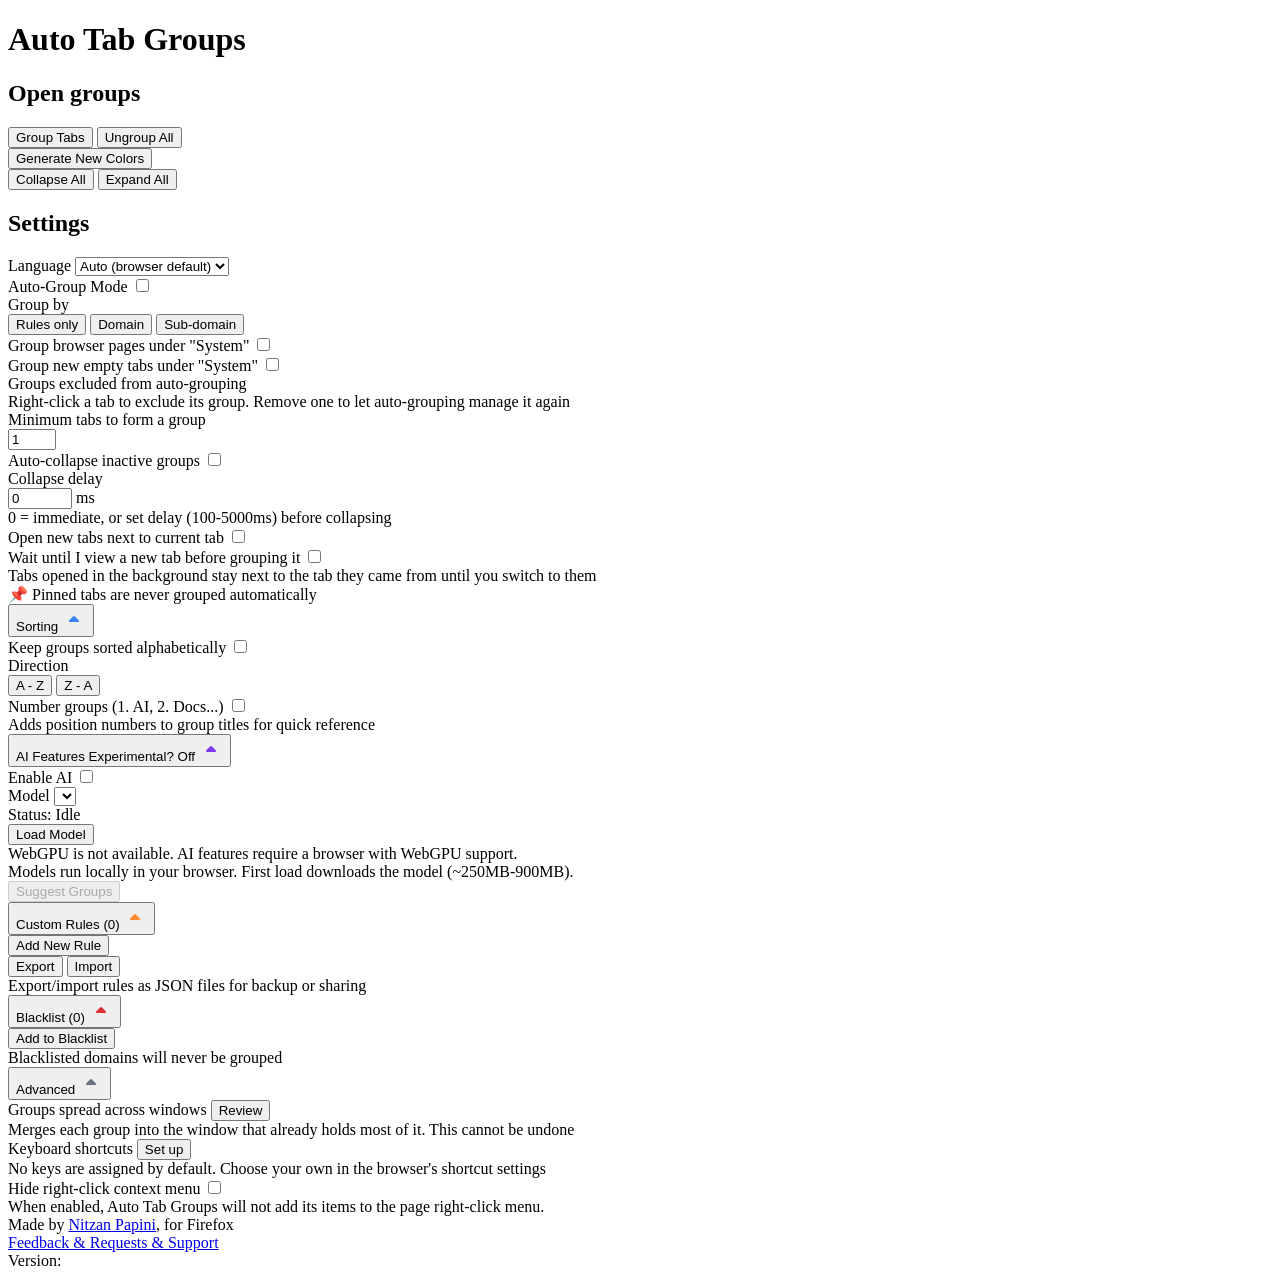
==== entrypoints/sidebar/index.html @ a52ed67e "Preview open tab groups on hover in the sidebar" ====
<!doctype html>
<html lang="en">
  <head>
    <meta charset="UTF-8" />
    <meta name="viewport" content="width=device-width, initial-scale=1.0" />
    <title>Auto Tab Groups</title>
    <meta name="manifest.type" content="side_panel" />
    <link rel="stylesheet" href="/fonts/inter.css" />
  </head>
  <body class="sidebar-container">
    <div class="popup-container">
      <h1 data-i18n="popupTitle">Auto Tab Groups</h1>
      <main>
        <section class="group-navigator">
          <h2 data-i18n="sidebarOpenGroups">Open groups</h2>
          <p class="group-navigator-empty" data-i18n="sidebarNoOpenGroups" hidden>No open groups in this window.</p>
          <p class="group-navigator-error" data-i18n="sidebarGroupLoadError" hidden>Could not load tab groups.</p>
          <div class="group-navigator-list"></div>
        </section>
        <div class="button-group-row">
          <button id="group" class="button primaryButton" data-i18n="popupGroupTabs">Group Tabs</button>
          <button id="ungroup" class="button primaryButton" data-i18n="popupUngroupAll">Ungroup All</button>
        </div>
        <button
          id="generateNewColors"
          class="button gradientButton"
          data-i18n="popupGenerateNewColors"
          data-i18n-title="popupGenerateNewColorsTitle"
          title="Randomize group colors. Colors are saved and restored automatically for each domain/rule."
        >
          Generate New Colors
        </button>
        <div class="button-group-row">
          <button id="collapseAllButton" class="button secondaryButton collapse-all-button" data-i18n="popupCollapseAll">
            Collapse All
          </button>
          <button id="expandAllButton" class="button secondaryButton expand-all-button" data-i18n="popupExpandAll">
            Expand All
          </button>
        </div>
        <div class="separator"></div>
        <div class="settings-container">
          <h2 data-i18n="settingsHeading">Settings</h2>
          <div class="toggle-container language-row">
            <span data-i18n="settingLanguage">Language</span>
            <select
              id="languageSelect"
              class="language-select"
              aria-label="Language"
              data-i18n-aria-label="settingLanguage"
            >
              <option value="auto" data-i18n="settingLanguageAuto">Auto (browser default)</option>
              <option value="en">English</option>
              <option value="de">Deutsch</option>
              <option value="ar">العربية</option>
              <option value="es">Español</option>
              <option value="he">עברית</option>
              <option value="hi">हिन्दी</option>
              <option value="ru">Русский</option>
              <option value="zh">中文</option>
            </select>
          </div>
          <div class="toggle-container">
            <span data-i18n="settingAutoGroupMode">Auto-Group Mode</span>
            <label class="switch">
              <input type="checkbox" id="autoGroupToggle" />
              <span class="slider round"></span>
            </label>
          </div>
          <div class="toggle-container">
            <span data-i18n="settingGroupBy">Group by</span>
            <div class="group-by-toggle-bar">
              <button class="toggle-option" data-value="rules-only" data-i18n="settingGroupByRulesOnly">Rules only</button>
              <button class="toggle-option active" data-value="domain" data-i18n="settingGroupByDomain">Domain</button>
              <button class="toggle-option" data-value="subdomain" data-i18n="settingGroupBySubdomain">Sub-domain</button>
            </div>
          </div>
          <div class="toggle-container">
            <span data-i18n="settingSystemGroupEnabled">Group browser pages under "System"</span>
            <label class="switch">
              <input type="checkbox" id="systemGroupToggle" />
              <span class="slider round"></span>
            </label>
          </div>
          <div class="toggle-container">
            <span data-i18n="settingGroupNewEmptyTabs">Group new empty tabs under "System"</span>
            <label class="switch">
              <input type="checkbox" id="groupNewTabsToggle" />
              <span class="slider round"></span>
            </label>
          </div>
          <div class="toggle-container protected-groups-container hidden" id="protectedGroupsContainer">
            <span data-i18n="settingProtectedGroups">Groups excluded from auto-grouping</span>
          </div>
          <div class="protected-groups-list hidden" id="protectedGroupsList"></div>
          <div class="help-text protected-groups-help hidden" id="protectedGroupsHelp" data-i18n="settingProtectedGroupsHelp">
            Right-click a tab to exclude its group. Remove one to let auto-grouping manage it again
          </div>
          <div class="toggle-container">
            <span data-i18n="settingMinimumTabsForGroup">Minimum tabs to form a group</span>
            <div class="number-input-container">
              <input
                type="number"
                id="minimumTabsInput"
                min="1"
                max="10"
                value="1"
                class="number-input"
              />
            </div>
          </div>
          <div class="toggle-container">
            <span data-i18n="settingAutoCollapseInactive">Auto-collapse inactive groups</span>
            <label class="switch">
              <input type="checkbox" id="autoCollapseToggle" />
              <span class="slider round"></span>
            </label>
          </div>
          <div class="toggle-container collapse-delay-container" id="collapseDelayContainer">
            <span data-i18n="settingCollapseDelay">Collapse delay</span>
            <div class="delay-input-group">
              <input
                type="number"
                id="collapseDelayInput"
                min="0"
                max="5000"
                step="100"
                value="0"
                class="number-input delay-input"
              />
              <span class="delay-unit">ms</span>
            </div>
          </div>
          <div class="help-text collapse-help" id="collapseHelp" data-i18n="settingCollapseDelayHelp">
            0 = immediate, or set delay (100-5000ms) before collapsing
          </div>
          <div class="toggle-container">
            <span data-i18n="settingOpenNewTabsNextToCurrent">Open new tabs next to current tab</span>
            <label class="switch">
              <input type="checkbox" id="openTabNextToCurrentToggle" />
              <span class="slider round"></span>
            </label>
          </div>
          <div class="toggle-container">
            <span data-i18n="settingDeferGrouping">Wait until I view a new tab before grouping it</span>
            <label class="switch">
              <input type="checkbox" id="deferGroupingToggle" />
              <span class="slider round"></span>
            </label>
          </div>
          <div class="help-text" data-i18n="settingDeferGroupingHelp">Tabs opened in the background stay next to the tab they came from until you switch to them</div>
          <div class="settings-info">
            <span class="info-icon">&#128204;</span>
            <span data-i18n="settingPinnedTabsNote">Pinned tabs are never grouped automatically</span>
          </div>
        </div>

        <!-- Sorting Section -->
        <div class="sorting-section">
          <button class="sorting-toggle">
            <span class="noselect" data-i18n="sortingSectionTitle">Sorting</span>
            <span class="up-arrow">
              <svg xmlns="http://www.w3.org/2000/svg" viewBox="0 0 24 24" width="24" height="24">
                <path
                  d="m16.707 13.293-4-4a1 1 0 0 0-1.414 0l-4 4A1 1 0 0 0 8 15h8a1 1 0 0 0 .707-1.707z"
                  style="fill: #3b82f6"
                  data-name="Up"
                />
              </svg>
            </span>
          </button>
          <div class="sorting-content">
            <div class="toggle-container">
              <span data-i18n="settingSortGroupsAlphabetically">Keep groups sorted alphabetically</span>
              <label class="switch">
                <input type="checkbox" id="sortGroupsToggle" />
                <span class="slider round"></span>
              </label>
            </div>
            <div class="toggle-container sort-direction-container" id="sortDirectionContainer">
              <span data-i18n="settingSortDirection">Direction</span>
              <div class="group-by-toggle-bar sort-direction-toggle-bar">
                <button class="toggle-option sort-direction-option active" data-value="asc" data-i18n="settingSortDirectionAsc">A - Z</button>
                <button class="toggle-option sort-direction-option" data-value="desc" data-i18n="settingSortDirectionDesc">Z - A</button>
              </div>
            </div>
            <div class="toggle-container sorting-index-container" id="sortingIndexContainer">
              <span data-i18n="settingNumberGroups">Number groups (1. AI, 2. Docs...)</span>
              <label class="switch">
                <input type="checkbox" id="indexGroupTitlesToggle" />
                <span class="slider round"></span>
              </label>
            </div>
            <div class="help-text sorting-help" id="sortingHelp" data-i18n="settingNumberGroupsHelp">
              Adds position numbers to group titles for quick reference
            </div>
          </div>
        </div>

        <!-- AI Features Section -->
        <div class="ai-section">
          <button class="ai-toggle">
            <span class="noselect"><span data-i18n="aiSectionTitle">AI Features</span> <span class="ai-experimental" data-i18n="aiExperimentalBadge">Experimental</span><span class="ai-help-icon" data-tooltip="AI-powered tab grouping suggestions. This feature is experimental. All processing runs locally in your browser — no data is sent to external servers." data-i18n-tooltip="aiHelpTooltip">?</span></span>
            <span class="ai-badge" id="aiBadge" data-i18n="aiBadgeOff">Off</span>
            <span class="up-arrow">
              <svg xmlns="http://www.w3.org/2000/svg" viewBox="0 0 24 24" width="24" height="24">
                <path
                  d="m16.707 13.293-4-4a1 1 0 0 0-1.414 0l-4 4A1 1 0 0 0 8 15h8a1 1 0 0 0 .707-1.707z"
                  style="fill: #7c3aed"
                  data-name="Up"
                />
              </svg>
            </span>
          </button>
          <div class="ai-content">
            <div class="toggle-container">
              <span data-i18n="aiEnable">Enable AI</span>
              <label class="switch">
                <input type="checkbox" id="aiEnabledToggle" />
                <span class="slider round"></span>
              </label>
            </div>
            <div class="ai-settings" id="aiSettings">
              <div class="toggle-container">
                <span data-i18n="aiModelLabel">Model</span>
                <select id="aiModelSelect" class="ai-select"></select>
              </div>
              <div class="ai-status-row">
                <span class="ai-status-label" data-i18n="aiStatusLabel">Status:</span>
                <span class="ai-status-badge" id="aiStatusBadge" data-i18n="aiStatusIdle">Idle</span>
              </div>
              <div class="ai-progress-bar" id="aiProgressBar">
                <div class="ai-progress-fill" id="aiProgressFill"></div>
              </div>
              <button id="aiLoadButton" class="button ai-load-button" data-i18n="aiLoadModel">Load Model</button>
              <div class="ai-webgpu-warning" id="aiWebGpuWarning" data-i18n="aiWebGpuUnavailable">
                WebGPU is not available. AI features require a browser with WebGPU support.
              </div>
              <div class="help-text ai-help-text" data-i18n="aiDownloadNote">
                Models run locally in your browser. First load downloads the model (~250MB-900MB).
              </div>
              <div class="ai-suggest-section" id="aiSuggestSection">
                <button id="aiSuggestButton" class="button ai-suggest-button" disabled data-i18n="aiSuggestGroups">
                  Suggest Groups
                </button>
                <div class="ai-suggest-status" id="aiSuggestStatus"></div>
                <div class="ai-suggestions-container" id="aiSuggestionsContainer"></div>
              </div>
            </div>
          </div>
        </div>

        <!-- Custom Rules Section -->
        <div class="rules-section">
          <button class="rules-toggle">
            <span class="noselect" data-i18n="rulesSectionTitle">Custom Rules</span>
            <span class="rules-count" id="rulesCount">(0)</span>
            <span class="up-arrow">
              <svg xmlns="http://www.w3.org/2000/svg" viewBox="0 0 24 24" width="24" height="24">
                <path
                  d="m16.707 13.293-4-4a1 1 0 0 0-1.414 0l-4 4A1 1 0 0 0 8 15h8a1 1 0 0 0 .707-1.707z"
                  style="fill: #ff8e31"
                  data-name="Up"
                />
              </svg>
            </span>
          </button>
          <div class="rules-content">
            <div class="rules-list" id="rulesList">
              <!-- Rules will be dynamically added here -->
            </div>
            <div class="rules-actions">
              <button id="addRuleButton" class="button rules-button" data-i18n="rulesAddNewRule">Add New Rule</button>
              <div class="rules-import-export">
                <button
                  id="exportRulesButton"
                  class="button rules-button secondary"
                  data-i18n="rulesExport"
                  data-i18n-title="rulesExportTitle"
                  title="Export all rules to JSON file"
                >
                  Export
                </button>
                <button
                  id="importRulesButton"
                  class="button rules-button secondary"
                  data-i18n="rulesImport"
                  data-i18n-title="rulesImportTitle"
                  title="Import rules from JSON file"
                >
                  Import
                </button>
              </div>
              <div class="help-text export-import-help" data-i18n="rulesExportImportHelp">
                Export/import rules as JSON files for backup or sharing
              </div>
            </div>
          </div>
        </div>

        <!-- Blacklist Section -->
        <div class="blacklist-section">
          <button class="blacklist-toggle">
            <span class="noselect" data-i18n="blacklistSectionTitle">Blacklist</span>
            <span class="blacklist-count" id="blacklistCount">(0)</span>
            <span class="up-arrow">
              <svg xmlns="http://www.w3.org/2000/svg" viewBox="0 0 24 24" width="24" height="24">
                <path
                  d="m16.707 13.293-4-4a1 1 0 0 0-1.414 0l-4 4A1 1 0 0 0 8 15h8a1 1 0 0 0 .707-1.707z"
                  style="fill: #e03131"
                  data-name="Up"
                />
              </svg>
            </span>
          </button>
          <div class="blacklist-content">
            <div class="blacklist-list" id="blacklistList">
              <!-- Blacklist rules will be dynamically added here -->
            </div>
            <div class="blacklist-actions">
              <button id="addBlacklistButton" class="button blacklist-button" data-i18n="blacklistAddButton">Add to Blacklist</button>
            </div>
            <div class="help-text blacklist-help" data-i18n="blacklistHelp">
              Blacklisted domains will never be grouped
            </div>
          </div>
        </div>

        <!-- Advanced Section -->
        <div class="advanced-section">
          <button class="advanced-toggle">
            <span class="noselect" data-i18n="advancedSectionTitle">Advanced</span>
            <span class="up-arrow">
              <svg xmlns="http://www.w3.org/2000/svg" viewBox="0 0 24 24" width="24" height="24">
                <path
                  d="m16.707 13.293-4-4a1 1 0 0 0-1.414 0l-4 4A1 1 0 0 0 8 15h8a1 1 0 0 0 .707-1.707z"
                  style="fill: #6b7280"
                  data-name="Up"
                />
              </svg>
            </span>
          </button>
          <div class="advanced-content">
            <div class="toggle-container consolidate-row hidden" id="consolidateRow">
              <span id="consolidateLabel">Groups spread across windows</span>
              <button type="button" class="shortcuts-button" id="consolidateButton" data-i18n="settingConsolidateAction">Review</button>
            </div>
            <div class="consolidate-preview hidden" id="consolidatePreview"></div>
            <div class="help-text advanced-help hidden" id="consolidateHelp" data-i18n="settingConsolidateHelp">
              Merges each group into the window that already holds most of it. This cannot be undone
            </div>
            <div class="toggle-container">
              <span data-i18n="settingKeyboardShortcuts">Keyboard shortcuts</span>
              <button type="button" class="shortcuts-button" id="openShortcutsButton" data-i18n="settingKeyboardShortcutsOpen">Set up</button>
            </div>
            <div class="help-text advanced-help" data-i18n="settingKeyboardShortcutsHelp">
              No keys are assigned by default. Choose your own in the browser's shortcut settings
            </div>
            <div class="toggle-container">
              <span data-i18n="advancedHideContextMenu">Hide right-click context menu</span>
              <label class="switch">
                <input type="checkbox" id="hideContextMenuToggle" />
                <span class="slider round"></span>
              </label>
            </div>
            <div class="help-text advanced-help" data-i18n="advancedHideContextMenuHelp">
              When enabled, Auto Tab Groups will not add its items to the page right-click menu.
            </div>
          </div>
        </div>
      </main>
      <footer class="footer-container">
        <div class="separator"></div>
        <div>
          <span data-i18n="footerMadeBy">Made by</span>
          <a class="author selectable" href="https://github.com/nitzanpap" target="_blank"
            >Nitzan Papini</a
          >, <span data-i18n="footerFor">for</span> <span id="browserName">Firefox</span>
          <span id="browserEmoji"></span>
        </div>
        <div class="feedback-link">
          <a
            href="https://docs.google.com/forms/d/1ViwZsXRSlJqij4nGp84F4gT2f4vBhZkGDQU25F9ESPI"
            target="_blank"
            data-i18n="footerFeedback"
            >Feedback &amp; Requests &amp; Support</a
          >
        </div>
        <div class="version">
          <span><span data-i18n="footerVersion">Version:</span> <span id="versionNumber"></span></span>
        </div>
      </footer>
    </div>
    <script type="module" src="./main.ts"></script>
  </body>
</html>
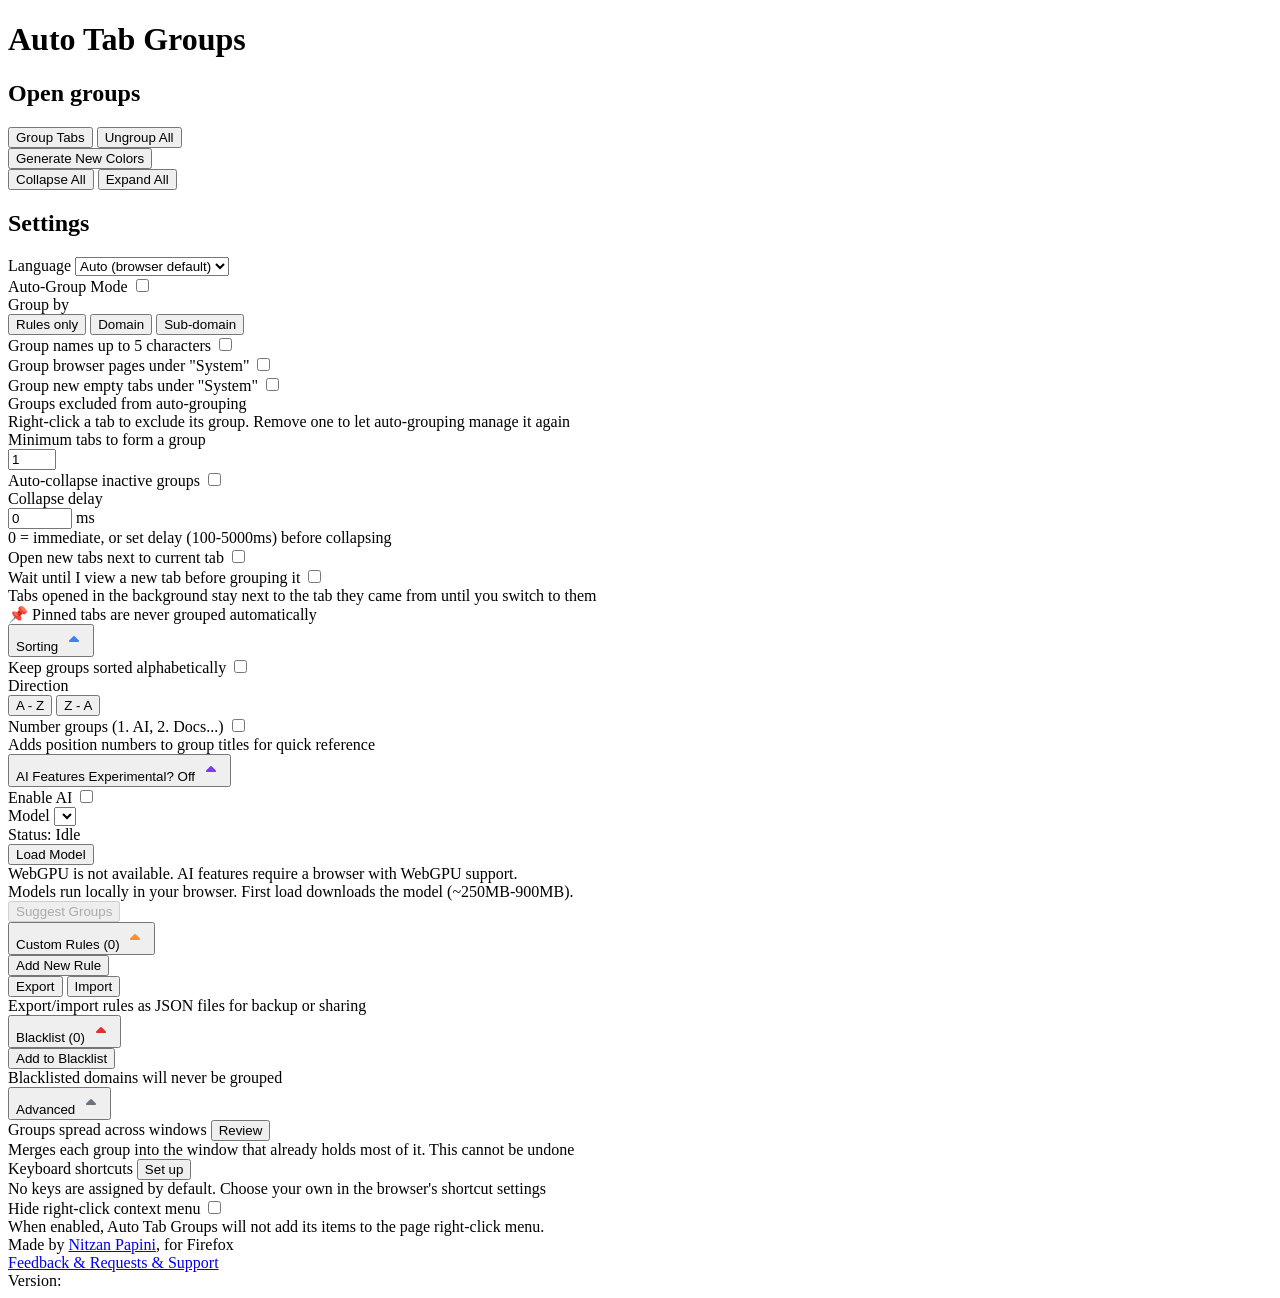
==== commit 3ced6c6b: "Add bilingual compact names for Chrome tab groups" ====
--- a/entrypoints/sidebar/index.html
+++ b/entrypoints/sidebar/index.html
@@ -76,6 +76,11 @@
             </div>
           </div>
           <div class="toggle-container">
+            <label for="compactGroupTitlesToggle" data-i18n="settingCompactGroupTitles">Group names up to 5 characters</label>
+            <input type="checkbox" id="compactGroupTitlesToggle" />
+          </div>
+          <p class="help-text" id="compactGroupTitlesStatus" role="status" hidden></p>
+          <div class="toggle-container">
             <span data-i18n="settingSystemGroupEnabled">Group browser pages under "System"</span>
             <label class="switch">
               <input type="checkbox" id="systemGroupToggle" />
